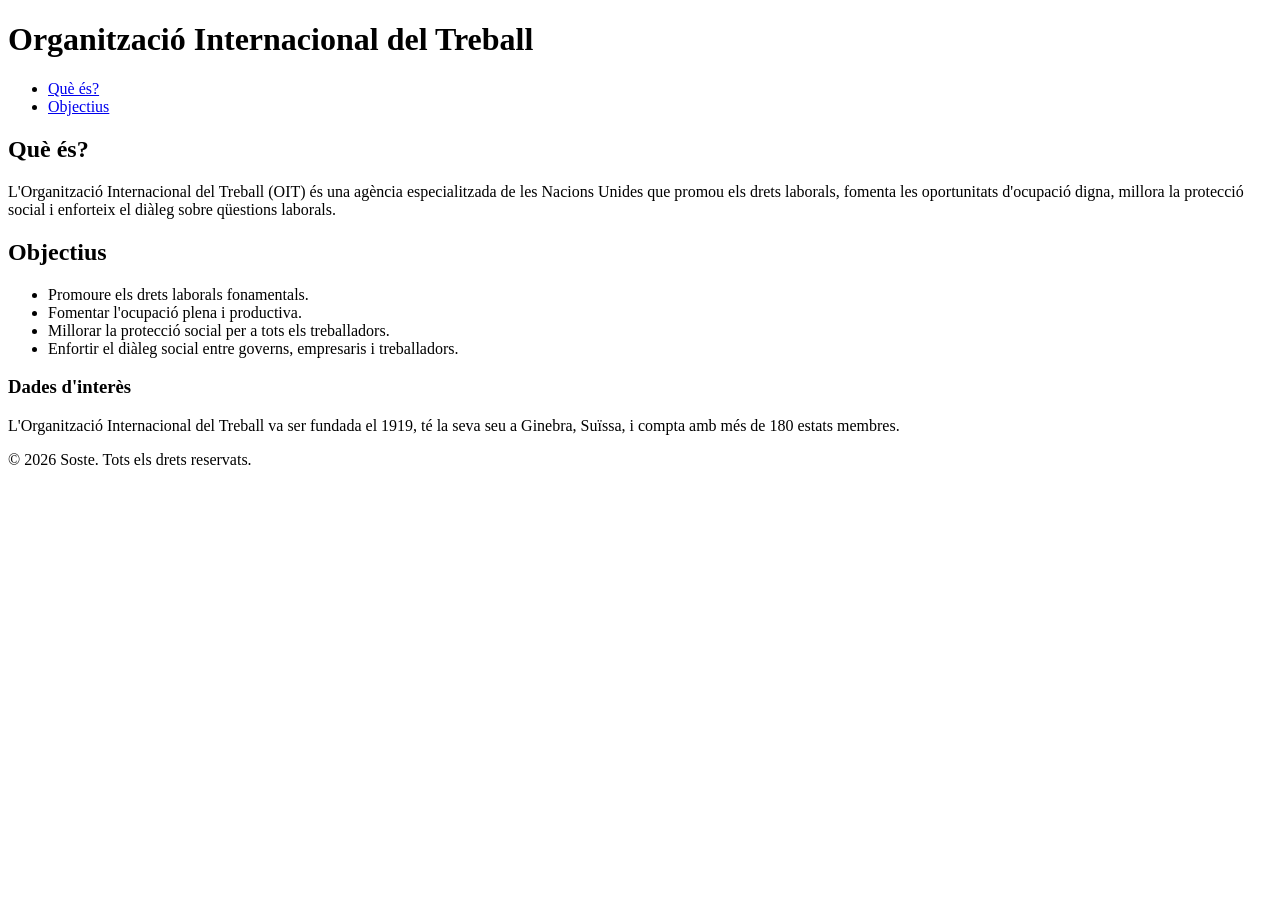
==== Soste/OIT.html @ c2162f39 "base HTML 1.0" ====
<!DOCTYPE html>
<html lang="ca">
<head>
    <meta charset="UTF-8">
    <meta name="viewport" content="width=device-width, initial-scale=1.0">
    <title>OIT - Soste</title>
</head>
<body>
    <header>
        <h1>Organització Internacional del Treball</h1>
    </header>

    <nav>
        <ul>
            <li><a href="#que-es">Què és?</a></li>
            <li><a href="#Objectius">Objectius</a></li>
        </ul>
    </nav>

    <main>
        <section id="que-es">
            <h2>Què és?</h2>
            <p>L'Organització Internacional del Treball (OIT) és una agència especialitzada de les Nacions Unides que promou els drets laborals, fomenta les oportunitats d'ocupació digna, millora la protecció social i enforteix el diàleg sobre qüestions laborals.</p>
        </section>

        <section id="Objectius">
            <h2>Objectius</h2>
            <ul>
                <li>Promoure els drets laborals fonamentals.</li>
                <li>Fomentar l'ocupació plena i productiva.</li>
                <li>Millorar la protecció social per a tots els treballadors.</li>
                <li>Enfortir el diàleg social entre governs, empresaris i treballadors.</li>
            </ul>
        </section>
    </main>

    <aside>
        <h3>Dades d'interès</h3>
        <p>L'Organització Internacional del Treball va ser fundada el 1919, té la seva seu a Ginebra, Suïssa, i compta amb més de 180 estats membres.</p>
    </aside>

    <footer>
        <p>&copy; 2026 Soste. Tots els drets reservats.</p>
    </footer>
</body>
</html>
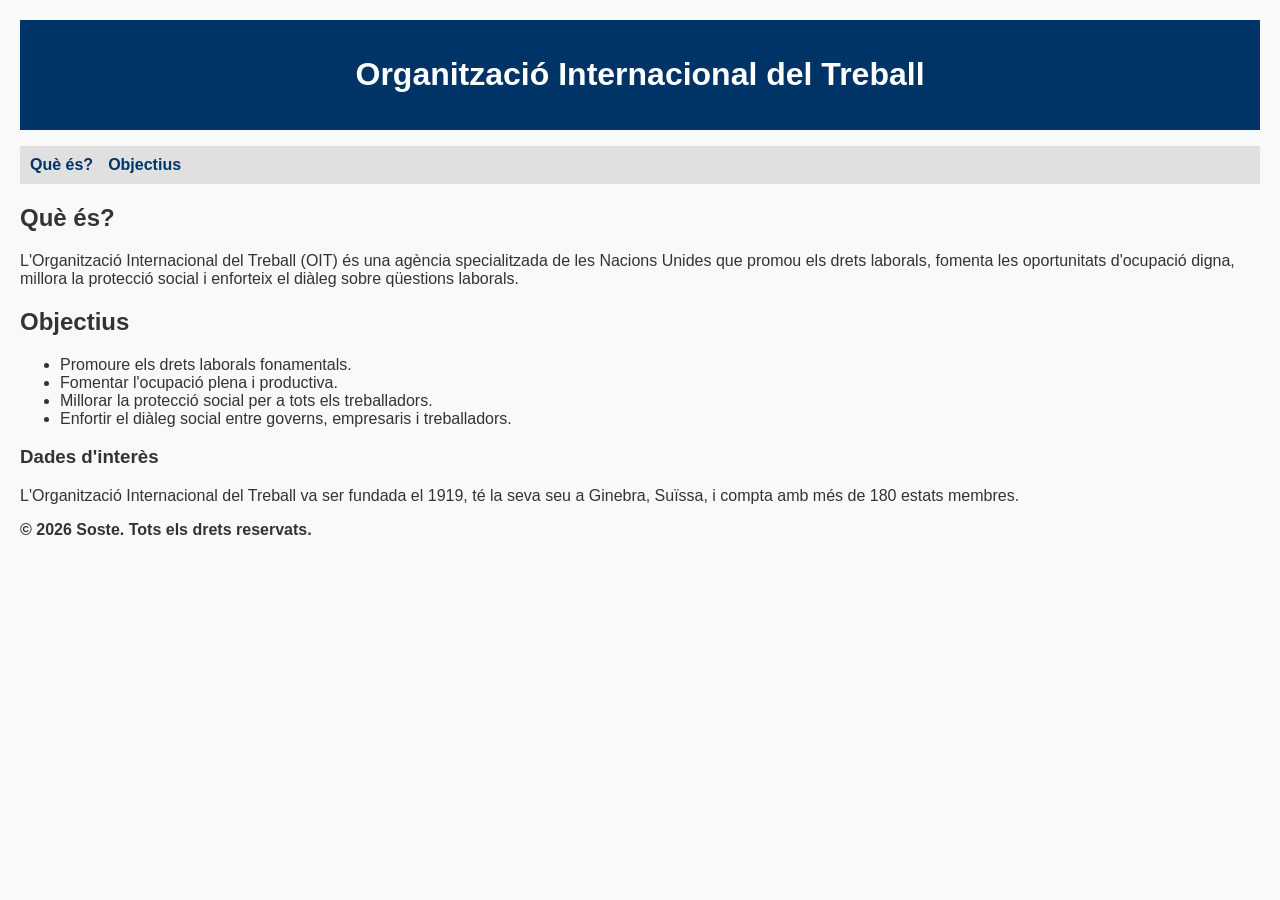
==== commit 34f5dcda: "." ====
--- a/Soste/OIT.html
+++ b/Soste/OIT.html
@@ -1,46 +1,51 @@
-<!DOCTYPE html>
-<html lang="ca">
-<head>
-    <meta charset="UTF-8">
-    <meta name="viewport" content="width=device-width, initial-scale=1.0">
-    <title>OIT - Soste</title>
-</head>
-<body>
-    <header>
-        <h1>Organització Internacional del Treball</h1>
-    </header>
+    <!DOCTYPE html>
+    <html lang="ca">
+    <head>
+        <meta charset="UTF-8">
+        <meta name="viewport" content="width=device-width, initial-scale=1.0">
+        <title>OIT - Soste</title>
+        <link rel="stylesheet" href="estils.css">
+    </head>
+    <body>
+        <header>
+            <h1>Organització Internacional del Treball</h1>
+        </header>
 
-    <nav>
-        <ul>
-            <li><a href="#que-es">Què és?</a></li>
-            <li><a href="#Objectius">Objectius</a></li>
-        </ul>
-    </nav>
+        <nav>
+            <ul>
+                <li><a href="#que-es">Què és?</a></li>
+                <li><a href="#Objectius">Objectius</a></li>
+            </ul>
+        </nav>
 
-    <main>
-        <section id="que-es">
-            <h2>Què és?</h2>
-            <p>L'Organització Internacional del Treball (OIT) és una agència especialitzada de les Nacions Unides que promou els drets laborals, fomenta les oportunitats d'ocupació digna, millora la protecció social i enforteix el diàleg sobre qüestions laborals.</p>
-        </section>
+        <main>
+            <section id="que-es">
+                <article>
+                    <h2>Què és?</h2>
+                    <p>L'Organització Internacional del Treball (OIT) és una agència specialitzada de les Nacions Unides que promou els drets laborals, fomenta les oportunitats d'ocupació digna, millora la protecció social i enforteix el diàleg sobre qüestions laborals.</p>
+                </article>
+            </section>
 
-        <section id="Objectius">
-            <h2>Objectius</h2>
-            <ul>
-                <li>Promoure els drets laborals fonamentals.</li>
-                <li>Fomentar l'ocupació plena i productiva.</li>
-                <li>Millorar la protecció social per a tots els treballadors.</li>
-                <li>Enfortir el diàleg social entre governs, empresaris i treballadors.</li>
-            </ul>
-        </section>
-    </main>
+            <section id="Objectius">
+                <article>
+                    <h2>Objectius</h2>
+                    <ul>
+                        <li>Promoure els drets laborals fonamentals.</li>
+                        <li>Fomentar l'ocupació plena i productiva.</li>
+                        <li>Millorar la protecció social per a tots els treballadors.</li>
+                        <li>Enfortir el diàleg social entre governs, empresaris i treballadors.</li>
+                    </ul>
+                </article>
+            </section>
+        </main>
 
-    <aside>
-        <h3>Dades d'interès</h3>
-        <p>L'Organització Internacional del Treball va ser fundada el 1919, té la seva seu a Ginebra, Suïssa, i compta amb més de 180 estats membres.</p>
-    </aside>
+        <aside>
+            <h3>Dades d'interès</h3>
+            <p>L'Organització Internacional del Treball va ser fundada el 1919, té la seva seu a Ginebra, Suïssa, i compta amb més de 180 estats membres.</p>
+        </aside>
 
-    <footer>
-        <p>&copy; 2026 Soste. Tots els drets reservats.</p>
-    </footer>
-</body>
-</html>+        <footer>
+            <p><b>&copy; 2026 Soste. Tots els drets reservats.</b></p>
+        </footer>
+    </body>
+    </html>
--- a/Soste/estils.css
+++ b/Soste/estils.css
@@ -0,0 +1,28 @@
+body {
+    font-family: Arial, sans-serif;
+    margin: 20px;
+    background-color: #f9f9f9;
+    color: #333;
+}
+
+header {
+    background-color: #003366;
+    color: white;
+    padding: 15px;
+    text-align: center;
+}
+
+nav ul {
+    list-style-type: none;
+    padding: 0;
+    display: flex;
+    gap: 15px;
+    background-color: #e0e0e0;
+    padding: 10px;
+}
+
+nav a {
+    text-decoration: none;
+    color: #003366;
+    font-weight: bold;
+}
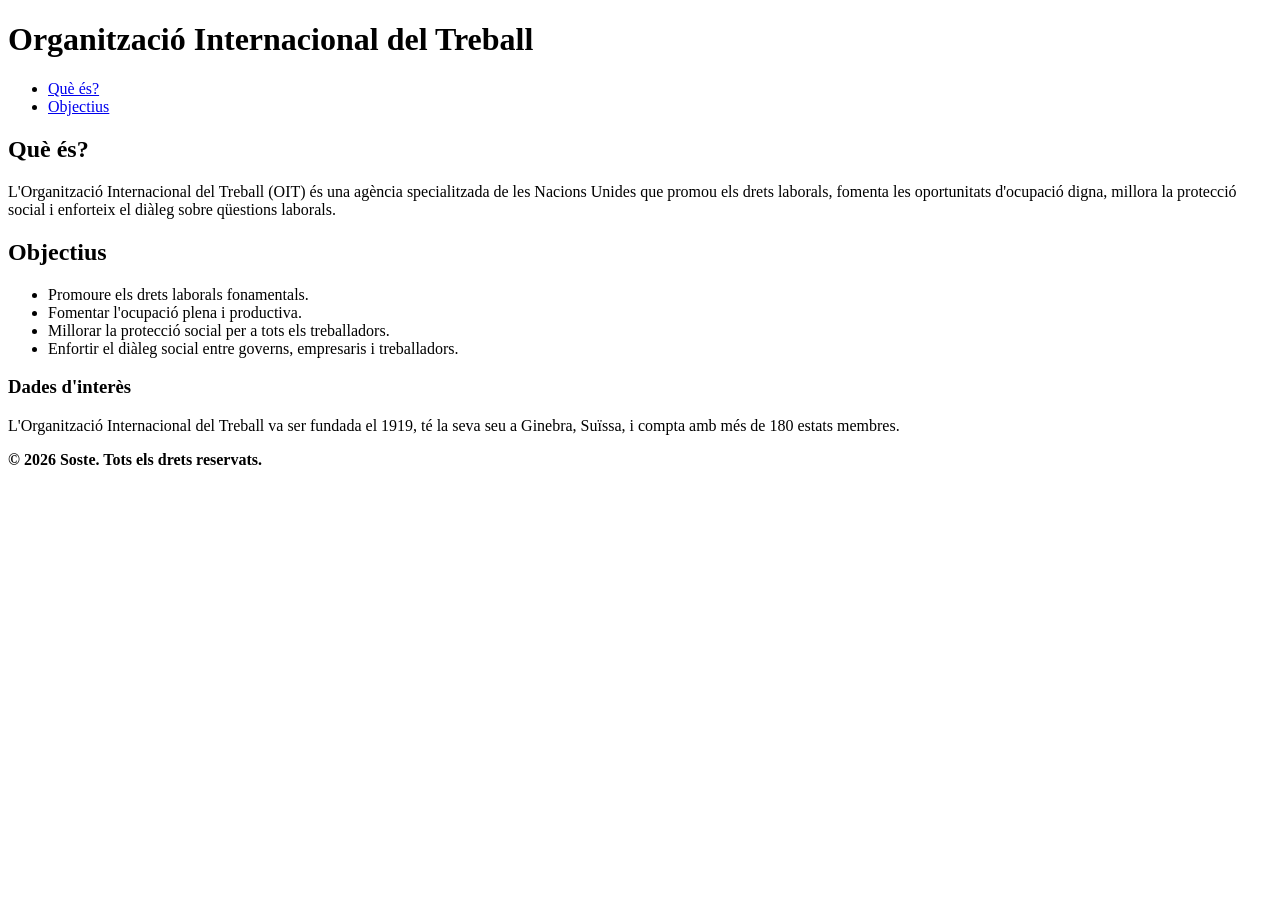
==== commit 58ac8fad: "." ====
--- a/Soste/OIT.html
+++ b/Soste/OIT.html
@@ -1,51 +1,53 @@
-    <!DOCTYPE html>
-    <html lang="ca">
-    <head>
-        <meta charset="UTF-8">
-        <meta name="viewport" content="width=device-width, initial-scale=1.0">
-        <title>OIT - Soste</title>
-        <link rel="stylesheet" href="estils.css">
-    </head>
-    <body>
-        <header>
-            <h1>Organització Internacional del Treball</h1>
-        </header>
+<!DOCTYPE html>
+<html lang="ca">
+<head>
+    <meta charset="UTF-8">
+    <meta name="viewport" content="width=device-width, initial-scale=1.0">
+    <title>OIT - Soste</title>
+    <link rel="stylesheet" href="Soste/text.css">
+    <link rel="stylesheet" href="Soste/taula_llista.css">
+    <link rel="stylesheet" href="Soste/flexbox.css">
+</head>
+<body>
+    <header>
+        <h1>Organització Internacional del Treball</h1>
+    </header>
 
-        <nav>
-            <ul>
-                <li><a href="#que-es">Què és?</a></li>
-                <li><a href="#Objectius">Objectius</a></li>
-            </ul>
-        </nav>
+    <nav>
+        <ul>
+            <li><a href="#que-es">Què és?</a></li>
+            <li><a href="#Objectius">Objectius</a></li>
+        </ul>
+    </nav>
 
-        <main>
-            <section id="que-es">
-                <article>
-                    <h2>Què és?</h2>
-                    <p>L'Organització Internacional del Treball (OIT) és una agència specialitzada de les Nacions Unides que promou els drets laborals, fomenta les oportunitats d'ocupació digna, millora la protecció social i enforteix el diàleg sobre qüestions laborals.</p>
-                </article>
-            </section>
+    <main>
+        <section id="que-es">
+            <article>
+                <h2>Què és?</h2>
+                <p>L'Organització Internacional del Treball (OIT) és una agència specialitzada de les Nacions Unides que promou els drets laborals, fomenta les oportunitats d'ocupació digna, millora la protecció social i enforteix el diàleg sobre qüestions laborals.</p>
+            </article>
+        </section>
 
-            <section id="Objectius">
-                <article>
-                    <h2>Objectius</h2>
-                    <ul>
-                        <li>Promoure els drets laborals fonamentals.</li>
-                        <li>Fomentar l'ocupació plena i productiva.</li>
-                        <li>Millorar la protecció social per a tots els treballadors.</li>
-                        <li>Enfortir el diàleg social entre governs, empresaris i treballadors.</li>
-                    </ul>
-                </article>
-            </section>
-        </main>
+        <section id="Objectius">
+            <article>
+                <h2>Objectius</h2>
+                <ul>
+                    <li>Promoure els drets laborals fonamentals.</li>
+                    <li>Fomentar l'ocupació plena i productiva.</li>
+                    <li>Millorar la protecció social per a tots els treballadors.</li>
+                    <li>Enfortir el diàleg social entre governs, empresaris i treballadors.</li>
+                </ul>
+            </article>
+        </section>
+    </main>
 
-        <aside>
-            <h3>Dades d'interès</h3>
-            <p>L'Organització Internacional del Treball va ser fundada el 1919, té la seva seu a Ginebra, Suïssa, i compta amb més de 180 estats membres.</p>
-        </aside>
+    <aside>
+        <h3>Dades d'interès</h3>
+        <p>L'Organització Internacional del Treball va ser fundada el 1919, té la seva seu a Ginebra, Suïssa, i compta amb més de 180 estats membres.</p>
+    </aside>
 
-        <footer>
-            <p><b>&copy; 2026 Soste. Tots els drets reservats.</b></p>
-        </footer>
-    </body>
-    </html>+    <footer>
+        <p><b>&copy; 2026 Soste. Tots els drets reservats.</b></p>
+    </footer>
+</body>
+</html>
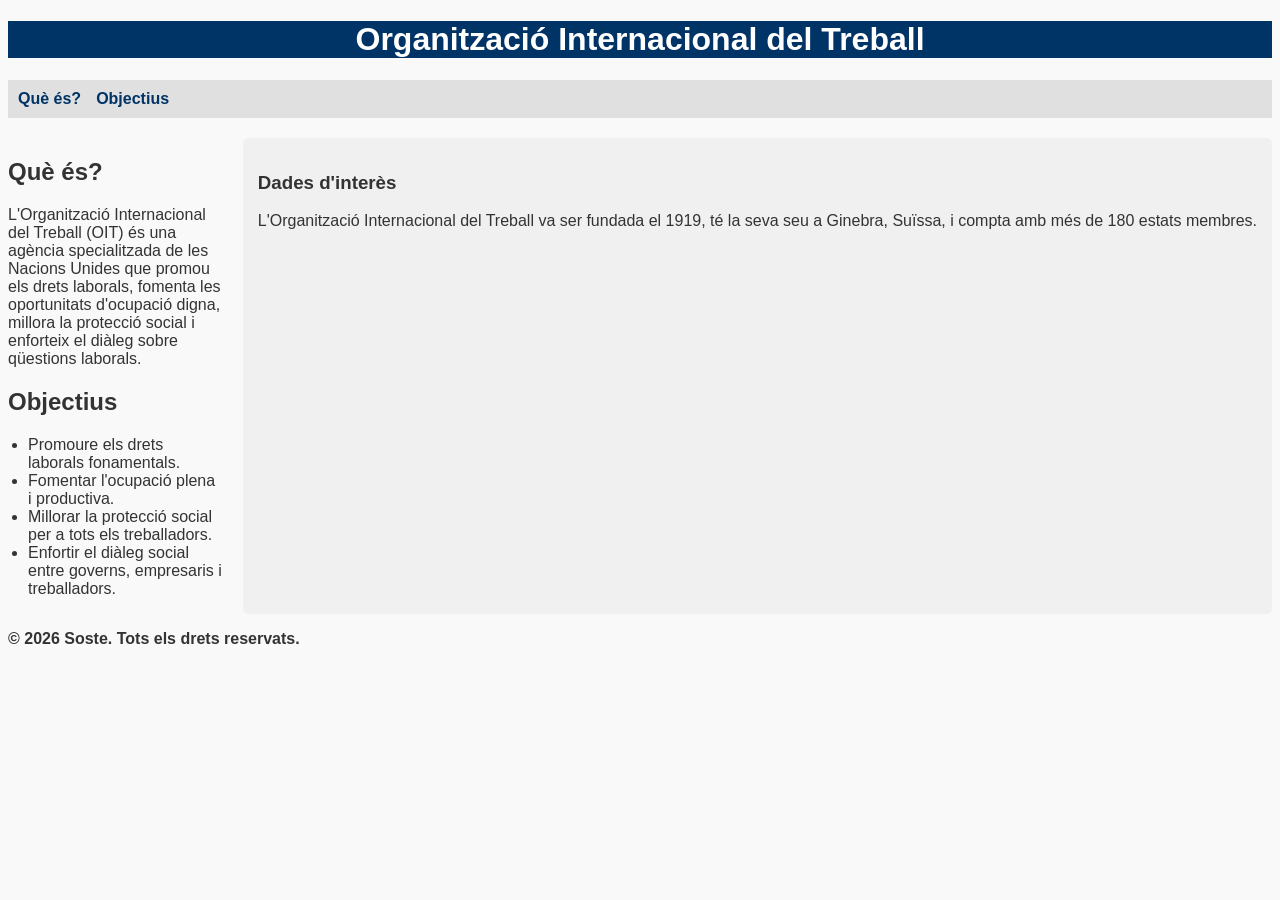
==== commit ff4eef48: "canvis per als móbils" ====
--- a/Soste/OIT.html
+++ b/Soste/OIT.html
@@ -4,9 +4,9 @@
     <meta charset="UTF-8">
     <meta name="viewport" content="width=device-width, initial-scale=1.0">
     <title>OIT - Soste</title>
-    <link rel="stylesheet" href="Soste/text.css">
-    <link rel="stylesheet" href="Soste/taula_llista.css">
-    <link rel="stylesheet" href="Soste/flexbox.css">
+    <link rel="stylesheet" href="text.css">
+    <link rel="stylesheet" href="taula_llista.css">
+    <link rel="stylesheet" href="flexbox.css">
 </head>
 <body>
     <header>
@@ -19,32 +19,33 @@
             <li><a href="#Objectius">Objectius</a></li>
         </ul>
     </nav>
+    <div class="contenidor-principal">
+        <main>
+            <section id="que-es">
+                <article>
+                    <h2>Què és?</h2>
+                    <p>L'Organització Internacional del Treball (OIT) és una agència specialitzada de les Nacions Unides que promou els drets laborals, fomenta les oportunitats d'ocupació digna, millora la protecció social i enforteix el diàleg sobre qüestions laborals.</p>
+                </article>
+            </section>
 
-    <main>
-        <section id="que-es">
-            <article>
-                <h2>Què és?</h2>
-                <p>L'Organització Internacional del Treball (OIT) és una agència specialitzada de les Nacions Unides que promou els drets laborals, fomenta les oportunitats d'ocupació digna, millora la protecció social i enforteix el diàleg sobre qüestions laborals.</p>
-            </article>
-        </section>
+            <section id="Objectius">
+                <article>
+                    <h2>Objectius</h2>
+                    <ul>
+                        <li>Promoure els drets laborals fonamentals.</li>
+                        <li>Fomentar l'ocupació plena i productiva.</li>
+                        <li>Millorar la protecció social per a tots els treballadors.</li>
+                        <li>Enfortir el diàleg social entre governs, empresaris i treballadors.</li>
+                    </ul>
+                </article>
+            </section>
+        </main>
 
-        <section id="Objectius">
-            <article>
-                <h2>Objectius</h2>
-                <ul>
-                    <li>Promoure els drets laborals fonamentals.</li>
-                    <li>Fomentar l'ocupació plena i productiva.</li>
-                    <li>Millorar la protecció social per a tots els treballadors.</li>
-                    <li>Enfortir el diàleg social entre governs, empresaris i treballadors.</li>
-                </ul>
-            </article>
-        </section>
-    </main>
-
-    <aside>
-        <h3>Dades d'interès</h3>
-        <p>L'Organització Internacional del Treball va ser fundada el 1919, té la seva seu a Ginebra, Suïssa, i compta amb més de 180 estats membres.</p>
-    </aside>
+        <aside>
+            <h3>Dades d'interès</h3>
+            <p>L'Organització Internacional del Treball va ser fundada el 1919, té la seva seu a Ginebra, Suïssa, i compta amb més de 180 estats membres.</p>
+        </aside>
+    </div>
 
     <footer>
         <p><b>&copy; 2026 Soste. Tots els drets reservats.</b></p>
--- a/Soste/text.css
+++ b/Soste/text.css
@@ -0,0 +1,17 @@
+body {
+    font-family: Arial, sans-serif;
+    background-color: #f9f9f9;
+    color: #333;
+}
+
+header {
+    background-color: #003366;
+    color: white;
+    text-align: center;
+}
+
+nav a {
+    text-decoration: none;
+    color: #003366;
+    font-weight: bold;
+}
--- a/Soste/taula_llista.css
+++ b/Soste/taula_llista.css
@@ -0,0 +1,8 @@
+nav ul {
+    list-style-type: none;
+    padding: 0;
+}
+
+ul {
+    padding-left: 20px;
+}
--- a/Soste/flexbox.css
+++ b/Soste/flexbox.css
@@ -0,0 +1,33 @@
+nav ul {
+    display: flex;
+    gap: 15px;
+    background-color: #e0e0e0;
+    padding: 10px;
+}
+
+.contenidor-principal {
+    display: flex;
+    flex-direction: row;
+    gap: 20px;
+    margin-top: 20px;
+}
+
+main {
+    flex: 3;
+}
+
+aside {
+    background-color: #f0f0f0;
+    padding: 15px;
+    border-radius: 5px;
+}
+
+@media (max-width: 600px) {
+    .contenidor-principal {
+        flex-direction: column;
+    }
+    
+    nav ul {
+        flex-direction: column;
+    }
+}
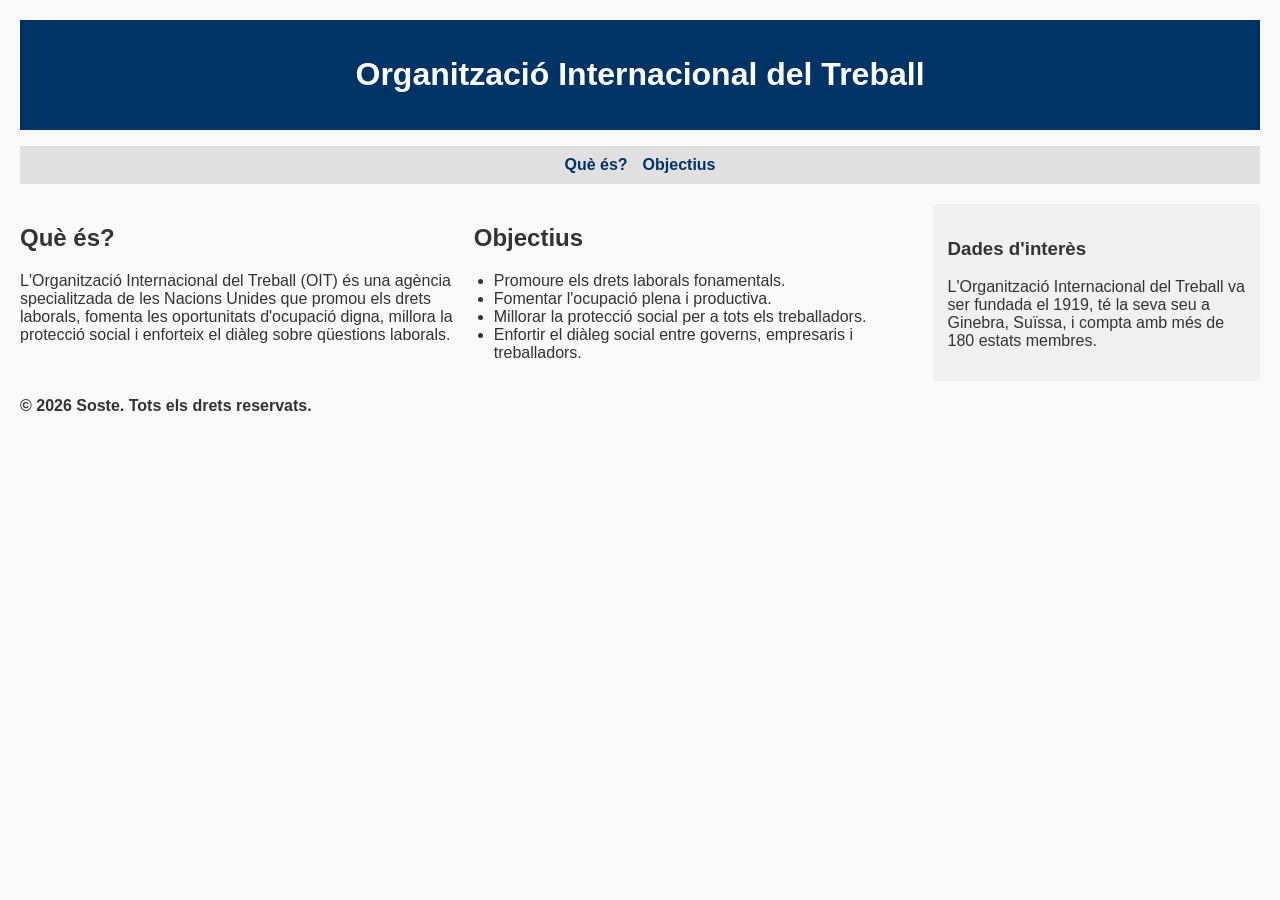
==== commit 475a77e2: "canvis per mockup" ====
--- a/Soste/OIT.html
+++ b/Soste/OIT.html
@@ -19,17 +19,17 @@
             <li><a href="#Objectius">Objectius</a></li>
         </ul>
     </nav>
+
     <div class="contenidor-principal">
-        <main>
-            <section id="que-es">
-                <article>
+        <section>
+            <!-- Contenidor Flexbox per posar els dos articles costat a costat -->
+            <div class="articles-contenidor">
+                <article id="que-es">
                     <h2>Què és?</h2>
                     <p>L'Organització Internacional del Treball (OIT) és una agència specialitzada de les Nacions Unides que promou els drets laborals, fomenta les oportunitats d'ocupació digna, millora la protecció social i enforteix el diàleg sobre qüestions laborals.</p>
                 </article>
-            </section>
 
-            <section id="Objectius">
-                <article>
+                <article id="Objectius">
                     <h2>Objectius</h2>
                     <ul>
                         <li>Promoure els drets laborals fonamentals.</li>
@@ -38,8 +38,8 @@
                         <li>Enfortir el diàleg social entre governs, empresaris i treballadors.</li>
                     </ul>
                 </article>
-            </section>
-        </main>
+            </div>
+        </section>
 
         <aside>
             <h3>Dades d'interès</h3>
--- a/Soste/flexbox.css
+++ b/Soste/flexbox.css
@@ -1,5 +1,14 @@
+body {
+    margin: 20px;
+}
+
+header {
+    padding: 15px;
+}
+
 nav ul {
     display: flex;
+    justify-content: center;
     gap: 15px;
     background-color: #e0e0e0;
     padding: 10px;
@@ -7,26 +16,33 @@
 
 .contenidor-principal {
     display: flex;
-    flex-direction: row;
     gap: 20px;
     margin-top: 20px;
 }
 
-main {
+section {
     flex: 3;
 }
 
 aside {
+    flex: 1;
     background-color: #f0f0f0;
     padding: 15px;
     border-radius: 5px;
 }
 
-@media (max-width: 600px) {
-    .contenidor-principal {
-        flex-direction: column;
-    }
-    
+.articles-contenidor {
+    display: flex;
+    gap: 15px;
+}
+
+article {
+    flex: 1;
+}
+
+@media (max-width: 768px) {
+    .contenidor-principal,
+    .articles-contenidor,
     nav ul {
         flex-direction: column;
     }
